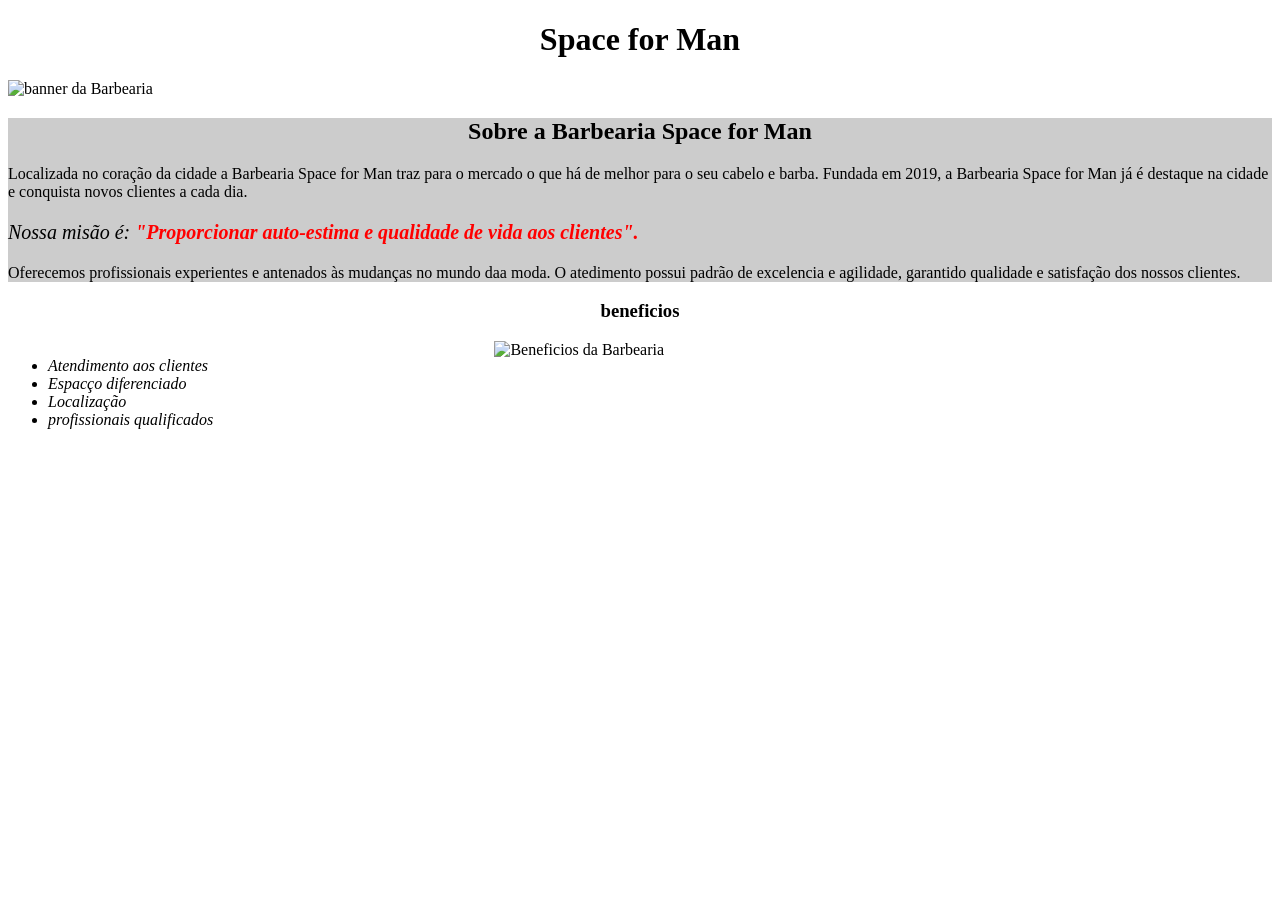
==== index.html @ b3af29bc "Add files via upload" ====
<!DOCTYPE html>
<html lang="pt-br">

<head>
    <meta charset="UTF-8">
    <meta name="viewport" content="width=device-width, initial-scale=1.0">
    <title>Barbearia Space for Man</title>
   
   

    <link rel="stylesheet" href="style.css">


</head>

<body>

    <header>
        <h1 class="titulo-cetralizado">Space for Man</h1>
    </header>

    <img src="./Img/banner.jpg" alt=" banner da Barbearia" class="banner">

    <div class="principal">

        <h2 class="titulo-cetralizado">Sobre a Barbearia Space for Man</h2>


        <p>Localizada no coração da cidade a Barbearia Space for Man traz para o mercado o que há de melhor para o seu
            cabelo e barba.
            Fundada em 2019, a Barbearia Space for Man já é destaque na cidade e conquista novos clientes a cada dia.
        </p>

        <p class="missao"><em> Nossa misão é:<strong> "Proporcionar auto-estima e qualidade de vida aos
                    clientes".</strong>

            </em></p>

        <p>Oferecemos profissionais experientes e antenados às mudanças no mundo daa moda. O atedimento possui padrão de
            excelencia e agilidade, garantido qualidade e satisfação dos nossos clientes.

        </p>
    </div>

    <div class="Beneficios">

    <h3 class="titulo-cetralizado">beneficios</h3>
    
    <ul class="lista-beneficios">
        <li class="itens">Atendimento aos clientes</li>
        <li class="itens">Espacço diferenciado</li>
        <li class="itens">Localização</li>
        <li class="itens">profissionais qualificados</li>
   
    </ul>

    <img src="./Img/beneficios.jpg" alt="Beneficios da Barbearia" class="imagembeneficios">

    
     </div>
     <div></div>
</body>
</html>
---- style.css ----
.banner {
    width: 100%;
}

.principal {
    background-color: #cccccc;
}

.titulo-cetralizado {
    text-align: center;
}

em strong {
    color: red;

}

.missao {
    font-size: 20px;
}



.beneficios {
    background-color: #fff;
}

.itens {
    font-style: italic;
}

.lista-beneficios{
    display: inline-block;
    vertical-align: top;
     margin-right: 15%;
     width: 20%;
    
}

.imagembeneficios{
    width: 50%;
   
}
/* Fizemos esse css para a pagina principal afins de deixa o site com stilo*/
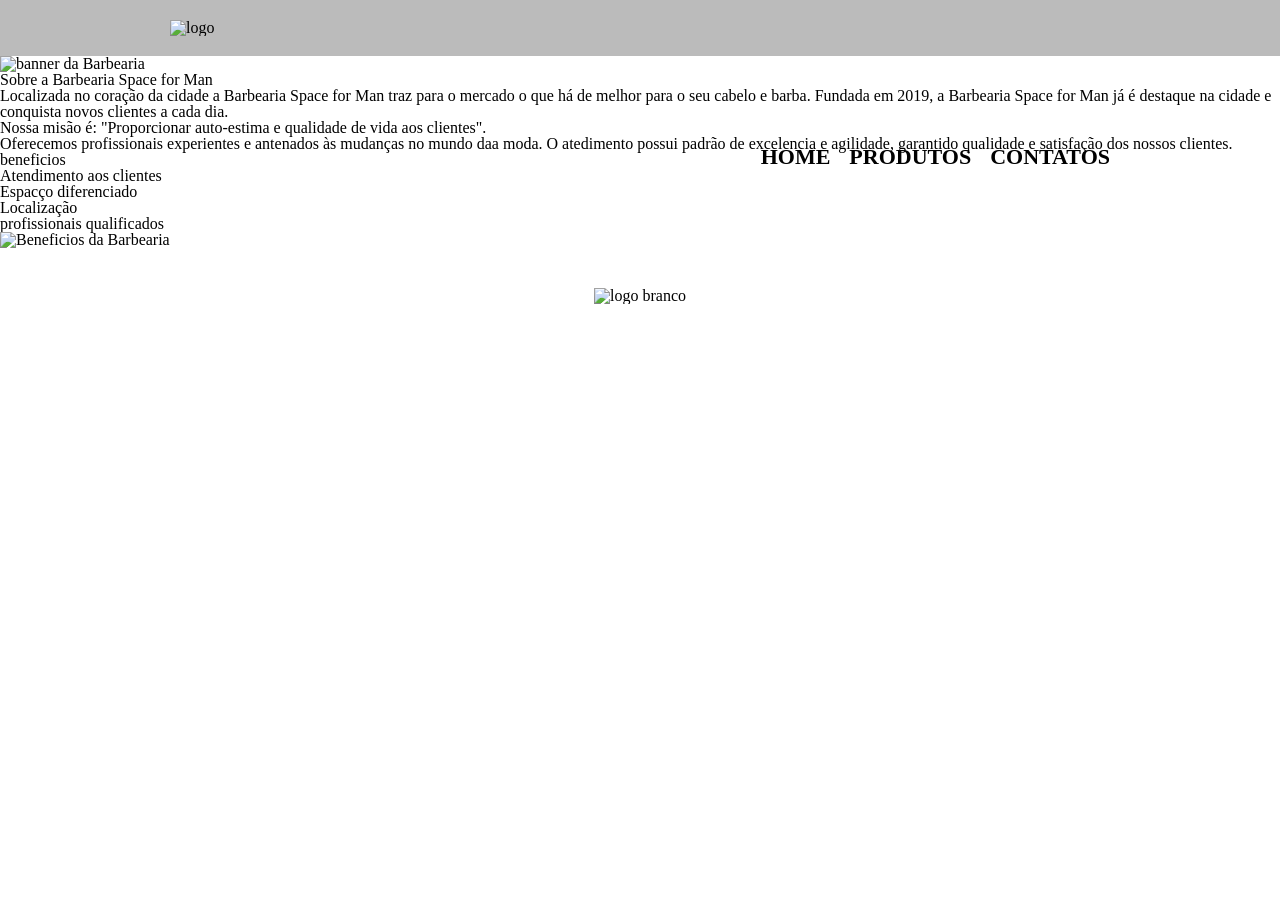
==== commit 8ce407ce: "Add files via upload" ====
--- a/index.html
+++ b/index.html
@@ -5,7 +5,7 @@
     <meta charset="UTF-8">
     <meta name="viewport" content="width=device-width, initial-scale=1.0">
     <title>Barbearia Space for Man</title>
-   
+    <link rel="stylesheet" href="reset.css">
    
 
     <link rel="stylesheet" href="style.css">
@@ -16,7 +16,18 @@
 <body>
 
     <header>
-        <h1 class="titulo-cetralizado">Space for Man</h1>
+      <!---Criamos uma div chamado caixa para distribuir o espaço entre o logo e o menu conforme imagem:25-->
+      <div class="caixa">
+        <h1><img src="./Img/logo.png" alt="logo" /></h1>
+
+        <nav>
+          <ul>
+            <li><a href="index.html">Home</a></li>
+            <li><a href="produtos.html">Produtos</a></li>
+            <li><a href="contatos.html">Contatos</a></li>
+          </ul>
+        </nav>
+      </div>
     </header>
 
     <img src="./Img/banner.jpg" alt=" banner da Barbearia" class="banner">
@@ -58,7 +69,10 @@
 
     
      </div>
-     <div></div>
+     <footer>
+      <img src="./Img/logo-branco.png" alt="logo branco" />
+      <p class="copy">&#169; Copyright Barbearia Space for Man - 2026</p>
+    </footer>
 </body>
 </html>
 
--- a/style.css
+++ b/style.css
@@ -1,44 +1,44 @@
-.banner {
-    width: 100%;
+header {
+  background-color: #bbbbbb;
+  padding: 20px 0;}
+  .caixa {
+  position: relative;
+  width: 940px;
+  margin: 0 auto;
+} /*Position: relative para posicionar mediante a posição original dele 
+
+Width: colocamos uma largura para melhor distribuir o espaço entre o logo e o menu:
+
+Margin: O auto para centralizar automaticamente tanto para a direita com para esquerda.  
+
+*/
+nav {
+  position: absolute;
+  top: 126px;
+  right: 0;
 }
-
-.principal {
-    background-color: #cccccc;
+nav li {
+  display: inline;
+  margin: 0 0 0 15px;
 }
-
-.titulo-cetralizado {
-    text-align: center;
+nav a {
+  text-transform: uppercase;
+  color: #000000;
+  font-size: 22px;
+  font-weight: bolder;
+  text-decoration: none;
 }
-
-em strong {
-    color: red;
-
+/* fizemoa esta pasta produto para trabalhar separadamente da principal*/
+nav a:hover {
+  color: #c78c19;
+  text-decoration: underline;
 }
-
-.missao {
-    font-size: 20px;
+footer {
+  background-image: url(./Img/bg.jpg);
+  padding: 40px 0;
+  text-align: center;
 }
-
-
-
-.beneficios {
-    background-color: #fff;
-}
-
-.itens {
-    font-style: italic;
-}
-
-.lista-beneficios{
-    display: inline-block;
-    vertical-align: top;
-     margin-right: 15%;
-     width: 20%;
-    
-}
-
-.imagembeneficios{
-    width: 50%;
-   
-}
-/* Fizemos esse css para a pagina principal afins de deixa o site com stilo*/+.copy {
+  color: #ffffff;
+  
+}
